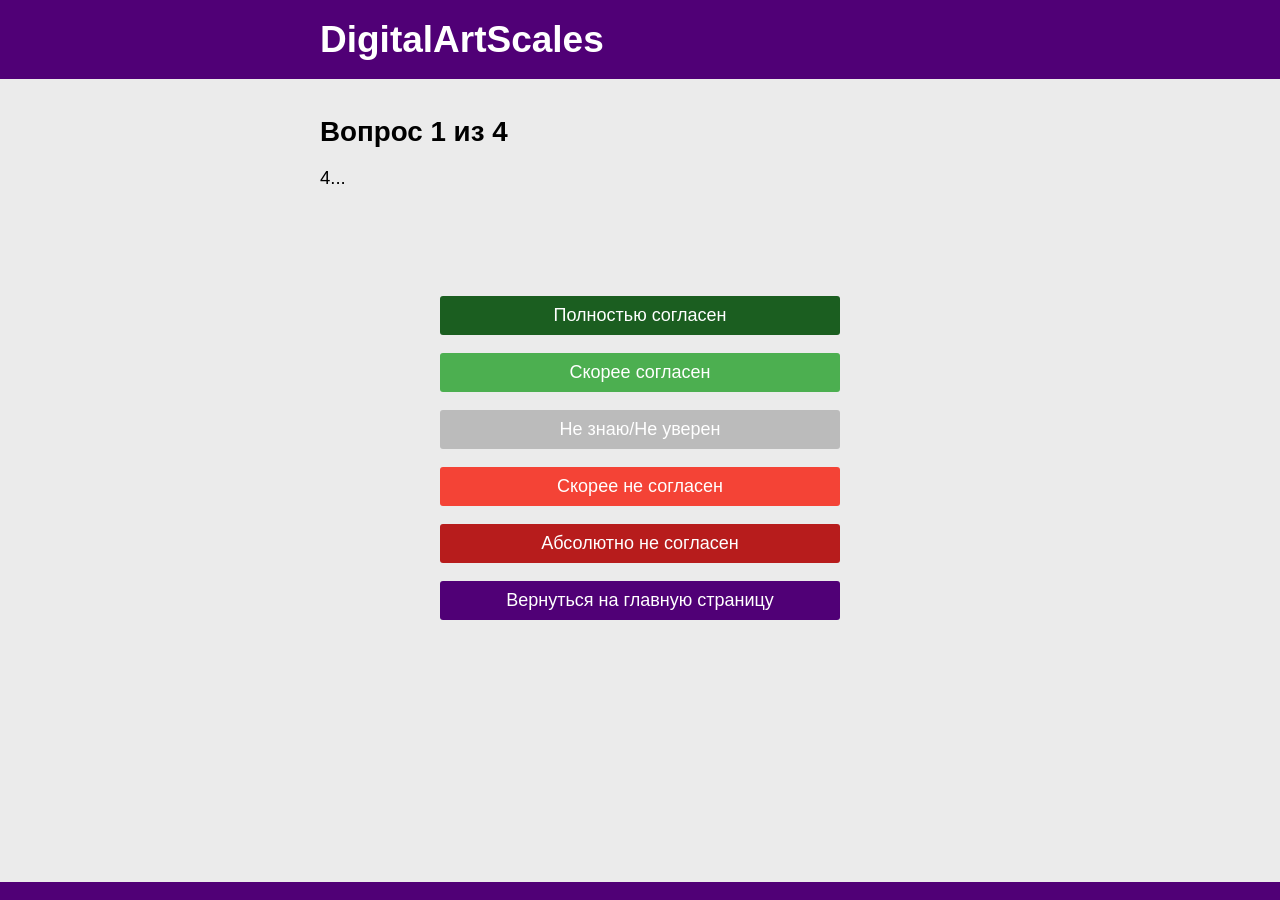
==== quiz/index.html @ d1b03bc3 "Create index.html" ====
<!DOCTYPE html>
<html>
  <head>
    <meta http-equiv="Content-Type" content="text/html; charset=utf-8" />
    <meta name="viewport" content="width=device-width, initial-scale=1.0" />

    <title>DigitalArtScales - Quiz</title>

    <meta
      name="description"
      content="Добро пожаловать на DigitalArtScales, онлайн-тест на определение ваших взглядов по различным идеологическим вопросам. Вам будут даны утверждения, по каждому из которых вы должны ответить своим мнением, от «Полностью согласен» до «Абсолютно не согласен», каждый ответ будет слегка влиять на ваши значения по каждой из семи осей."
    />
    <link rel="stylesheet" href="/style.css" type="text/css" media="screen" />
    <link rel="shortcut icon" href="/images/favicon.ico" />
    <meta property="og:url" content="https://DigitalArtScales.github.io/" />
    <meta property="og:title" content="DigitalArtScales" />
    <meta property="og:locale" content="ru_RU" />
    <meta
      property="og:description"
      content="Добро пожаловать на DigitalArtScales, онлайн-тест на определение ваших взглядов по различным идеологическим вопросам. Вам будут даны утверждения, по каждому из которых вы должны ответить своим мнением, от «Полностью согласен» до «Абсолютно не согласен», каждый ответ будет слегка влиять на ваши значения по каждой из семи осей."
    />
    <meta property="og:image" content="/images/facebook-preview.jpg" />
  </head>

  <body>
    <header>
      <div id="header">
        <h1><a href="/">DigitalArtScales</a></h1>
      </div>
    </header>

    <div id="content">
      <div id="mainFrame">
        <h2 id="question-number">Загрузка...</h2>
        <div class="questionBox"><p id="question-text"></p></div>
        <div class="navButtons questionButtons">
          <button onclick="next_question(1)" class="strong-agree">
            Полностью согласен
          </button>
          <button onclick="next_question(2/3)" class="agree">
            Скорее согласен
          </button>
          <button onclick="next_question(0)" class="neutral">
            Не знаю/Не уверен
          </button>
          <button onclick="next_question(-2/3)" class="disagree">
            Скорее не согласен
          </button>
          <button onclick="next_question(-1)" class="strong-disagree">
            Абсолютно не согласен
          </button>

          <a href="#" class="button" onclick="prev_question()" id="back_button">
            Предыдущий вопрос
          </a>
          <a class="button" href="/" id="back_button_off">
            Вернуться на главную страницу
          </a>
        </div>
      </div>
    </div>

    <div id="footer">
    </div>

    <script src="/quiz.js"></script>
  </body>
</html>
---- style.css ----
html,
body {
  height: 100%;
}

body {
  margin: 0;
  font-family: -apple-system, BlinkMacSystemFont, "Segoe UI", "Noto Sans",
    Helvetica, Arial, sans-serif;
  font-size: calc(14px + 0.5vmin);
  background-color: #ebebeb;
  display: flex;
  flex-direction: column;
}

#header {
  padding: 1em;
  background-color: #500076;
}

#header h1 {
  max-width: 640px;
  margin: 0 auto;
  font-weight: 600;
}

#header a {
  color: white;
  text-decoration: none;
}

#content {
  padding: 2em 1em 1em;
  flex-grow: 1;
}

#footer {
  padding: 1em;
  border-bottom: 1em solid #500076;
}
#footer p {
  max-width: 640px;
  margin: 0 auto;
}

hr {
  background-color: #ccc;
  border: none;
  margin: 2em 0;
  height: 4px;
}

a {
  color: black;
  text-decoration: underline;
}

h2,
h3,
h4 {
  max-width: 640px;
  margin: 0 auto;
  font-weight: 600;
}

h3 {
  font-size: calc(16px + 1vmin);
}

h4 {
  margin: 0 auto 0.5em;
}

.simpleText {
  max-width: 640px;
  margin: 1em auto 2em;
}
.simpleText svg {
  vertical-align: text-bottom;
}
.columnContainer {
  position: relative;
}
.columnLeft {
  float: left;
  width: 100%;
}
.columnRight {
  float: left;
  width: 100%;
  margin-bottom: 4vmin;
}
@media screen and (min-width: 80em) {
  .columnLeft {
    width: 50%;
  }
  .columnRight {
    width: 50%;
  }
}

#bonusBox {
  max-width: 640px;
  margin: 0 auto;
}
.questionBox {
  max-width: 640px;
  min-height: 5.5em;
  margin: 1em auto;
}
.description {
  margin: 1.5em auto;
  display: flex;
  flex-direction: row-reverse;
  justify-content: center;
}
.descText,
.descTextMono {
  flex-grow: 1;
  max-width: 640px;
}
.descText {
  width: calc(100% - 30vmin);
}
.descText p {
  margin: 0 0 1em;
}
.descTextMono {
  align-self: center;
}
.descTextMono p {
  margin: 0;
}
.descImg {
  line-height: 0;
}
.descImg img {
  width: 15vmin;
  height: 15vmin;
}
.axisDemocracy {
  background-color: #cc0000;
  text-align: right;
}
.axisAuthorit {
  background-color: #1fad8a;
  text-align: left;
}
.axisRehab {
  background-color: #34b634;
  text-align: right;
}
.axisRepress {
  background-color: #916021;
  text-align: left;
}
.axisConserve {
  background-color: #7889cf;
  text-align: right;
}
.axisProgress {
  background-color: #7831eb;
  text-align: left;
}
.axisCollective {
  background-color: #DC2E51;
  text-align: right;
}
.axisIndividual {
  background-color: #ccc914;
  text-align: left;
}
.axisFreedom {
  background-color: #25afd9;
  text-align: right;
}
.axisCensor {
  background-color: #D23A22;
  text-align: left;
}
.axisIsolate {
  background-color: #d69022;
  text-align: right;
}
.axisGlobal {
  background-color: #3cbaad;
  text-align: left;
}
.axisAutonomy {
  background-color: #912a34;
  text-align: right;
}
.axisUnion {
  background-color: #65962f;
  text-align: left;
}

.navButtons {
  margin: 0 auto 1em;
  text-align: center;
  max-width: 400px;
}
button,
.button {
  text-align: center;
  margin: 0.5em 0;
  padding: 0.5em 1.5em;
  display: inline-block;
  border: none;
  border-radius: 3px;
  text-decoration: none;
  font-size: 18px;
  background-color: #500076;
  color: white;
  cursor: pointer;
}
button.strong-agree {
  background-color: #1b5e20;
}
button.agree {
  background-color: #4caf50;
}
button.neutral {
  background-color: #bbbbbb;
}
button.disagree {
  background-color: #f44336;
}
button.strong-disagree {
  background-color: #b71c1c;
}

.questionButtons button {
  color: white;
  width: 100%;
  padding: 0.5em 0;
}
.button:hover {
  background-color: white;
  color: #500076;
}
.button svg {
  fill: white;
  vertical-align: text-bottom;
}
.button:hover svg {
  fill: #500076;
}
.buttonLinkGood {
  background-color: #0eb31a;
  color: white;
}
.buttonLinkGood:hover {
  background-color: #0eb31a;
  color: white;
}
.buttonLinkGood svg,
.buttonLinkGood:hover svg {
  fill: white;
}
.urlToCopyContainer {
  width: 100%;
  text-align: center;
}
.urlToCopy {
  max-width: 400px;
  background-color: white;
  display: inline-block;
  padding: 0.5em;
  margin: 1em 0 0;
  z-index: 6;
  border-radius: 3px;
  word-break: break-all;
}

.flagDecoration {
  text-align: center;
}
.flagDecoration canvas {
  box-shadow: 0 1px 1px 1px #aaa;
  max-width: 70vmin;
}
.generatedResultsDecorations {
  text-align: center;
}
.generatedResultsDecorations canvas {
  box-shadow: 0 1px 1px 1px #aaa;
  max-width: 800px;
  width: 100%;
}
#slogan {
  margin: 1em 0;
  font-size: calc(14px + 2vw);
}

.scale {
  display: flex;
  width: 100%;
  margin-bottom: 1em;
}
.scale .left,
.scale .right {
  width: 15vmin;
  height: 15vmin;
  position: relative;
}
.scale .left img,
.scale .right img {
  position: absolute;
  top: 0;
  width: 15vmin;
  z-index: 2;
}
.scale .left img {
  left: 2vmin;
}
.scale .right img {
  right: 2vmin;
}
.scale .axis {
  flex-grow: 1;
}
.scale .axis .label {
  display: flex;
  font-size: 2.5vmin;
  height: 5vmin;
  align-items: center;
}
.scale .axis .label .left-label,
.scale .axis .label .right-label {
  width: 50%;
  margin: 0 0.5em;
}
.scale .axis .label .right-label {
  text-align: right;
}
.scale .axis .axis-bar {
  display: flex;
  box-shadow: 0vmin 1px 0.4vmin #aaa;
  height: 5vmin;
  background-color: #f3f3f3;
  color: #888;
}
.scale .axis .axis-bar .axis-left,
.scale .axis .axis-bar .axis-center,
.scale .axis .axis-bar .axis-right {
  font-size: 3.2vmin;
  line-height: 5vmin;
}
.scale .axis .axis-bar .axis-left span,
.scale .axis .axis-bar .axis-right span {
  padding: 0 1.1vmin;
  color: white;
  text-shadow: 1px 1px 1px rgba(0, 0, 0, 0.5);
}
.scale .axis .axis-bar .axis-left {
  text-align: right;
}
.scale .axis .axis-bar .axis-center {
  text-align: center;
  flex-grow: 1;
}
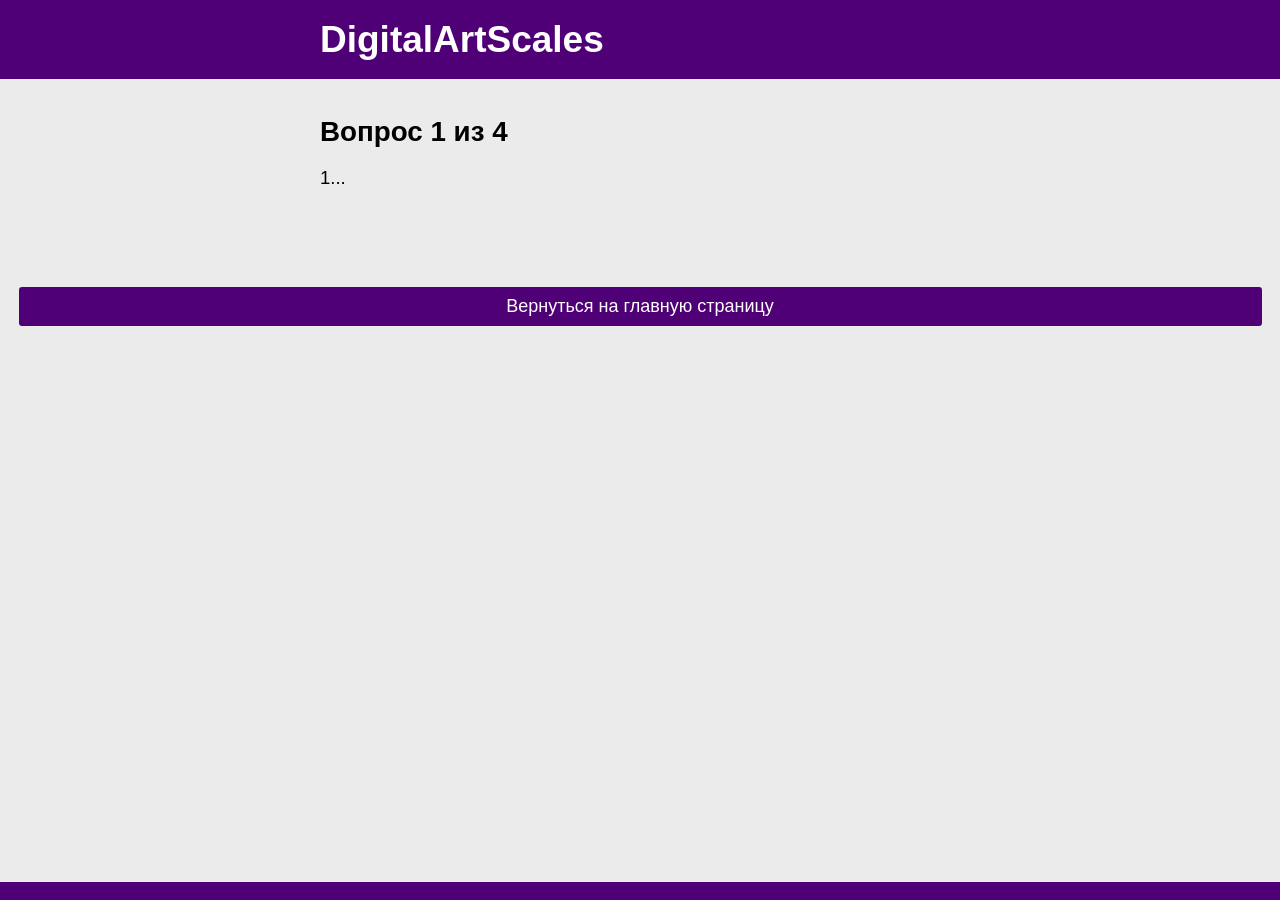
==== commit 777ae824: "Update index.html" ====
--- a/quiz/index.html
+++ b/quiz/index.html
@@ -33,30 +33,13 @@
       <div id="mainFrame">
         <h2 id="question-number">Загрузка...</h2>
         <div class="questionBox"><p id="question-text"></p></div>
-        <div class="navButtons questionButtons">
-          <button onclick="next_question(1)" class="strong-agree">
-            Полностью согласен
-          </button>
-          <button onclick="next_question(2/3)" class="agree">
-            Скорее согласен
-          </button>
-          <button onclick="next_question(0)" class="neutral">
-            Не знаю/Не уверен
-          </button>
-          <button onclick="next_question(-2/3)" class="disagree">
-            Скорее не согласен
-          </button>
-          <button onclick="next_question(-1)" class="strong-disagree">
-            Абсолютно не согласен
-          </button>
-
+        <div class="navButtons questionButtons" id="question-options"></div>
           <a href="#" class="button" onclick="prev_question()" id="back_button">
             Предыдущий вопрос
           </a>
           <a class="button" href="/" id="back_button_off">
             Вернуться на главную страницу
           </a>
-        </div>
       </div>
     </div>
 
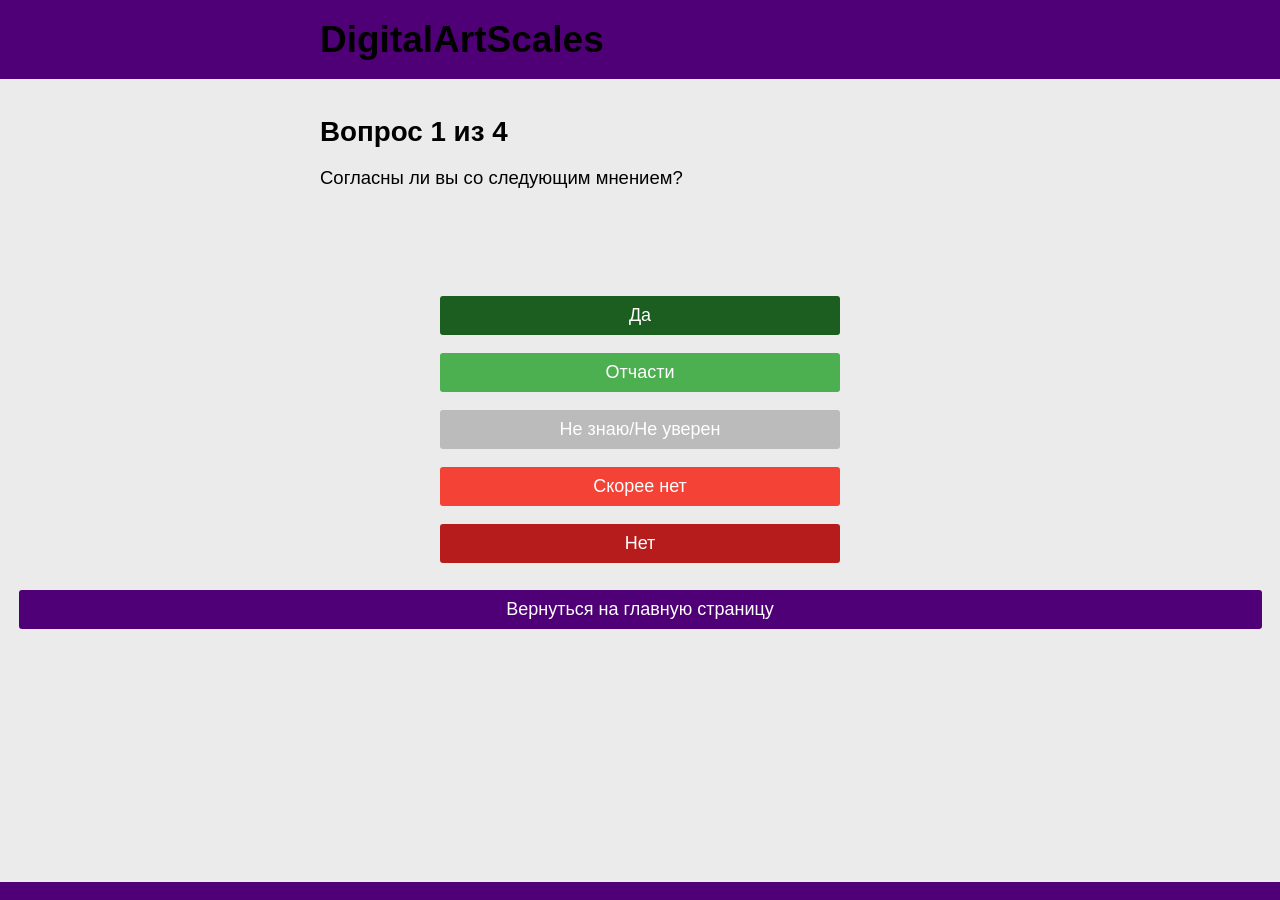
==== commit e66ec23a: "Update index.html" ====
--- a/quiz/index.html
+++ b/quiz/index.html
@@ -25,7 +25,7 @@
   <body>
     <header>
       <div id="header">
-        <h1><a href="/">DigitalArtScales</a></h1>
+        <h1>DigitalArtScales</h1>
       </div>
     </header>
 
